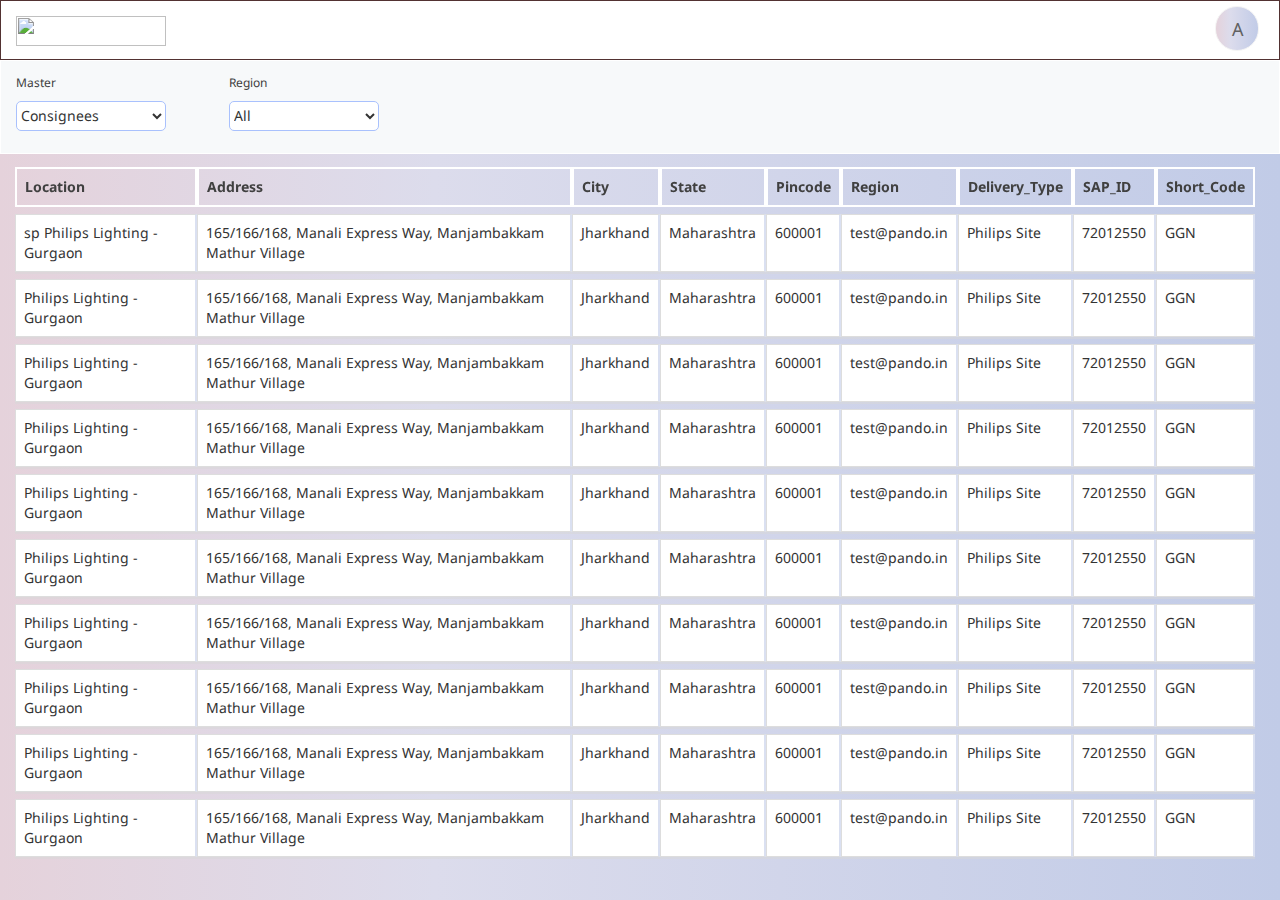
==== logorg.htm @ 8fd6377f "add bu%cc.htm, logorg.htm, material.htm, vendor.htm and change the scrollbar" ====
<!DOCTYPE html>
<html lang="en">

<head>
    <meta charset="UTF-8">

    <meta name="viewport" content="width=device-width, initial-scale=1">

    <title>LogOrg</title>

    <!-- Latest compiled and minified CSS -->
    <link rel="stylesheet" href="https://maxcdn.bootstrapcdn.com/bootstrap/3.3.7/css/bootstrap.min.css">

    <!-- jQuery library -->
    <script src="https://ajax.googleapis.com/ajax/libs/jquery/3.2.1/jquery.min.js"></script>

    <!-- Latest compiled JavaScript -->
    <script src="https://maxcdn.bootstrapcdn.com/bootstrap/3.3.7/js/bootstrap.min.js"></script>

    <link rel="stylesheet" href="css/style.css">

    <link href="https://fonts.googleapis.com/css?family=Noto+Sans:400,700" rel="stylesheet">
    <script src="https://use.fontawesome.com/4bd930b540.js"></script>


</head>

<body>
    <nav class="navbar navbar-fixed-top">
        <div class="container-fluid">
            <div class="navbar-header">
                <a class="navbar-brand" href="#"><img src="images/Group.png" alt="" height="30" width="150"></a>
                <a href="#" class="navbar-brand initial">A</a>
            </div>
        </div>
    </nav>
    <div class="container-fluid filters">
        <div class="row">
            <div class="col-sm-12 col-md-12 col-lg-12">
                <div class="col-xs-6 col-sm-2 col-md-2 col-lg-2">
                    <p>Master</p>
                     <select onchange="window.location.href=this.value;">
                        <option value="consignees.htm">Consignees</option>
                        <option value="users.htm">Users</option>
                        <option value="logorg.htm">LogOrgs</option>
                        <option value="vendor.htm">Vendor</option>
                        <option value="material.htm">Material</option>
                        <option value="bu&cc.htm">BU and CC</option>
                    </select>
                </div>
                <div class="col-xs-6 col-sm-2 cl-md-2 col-lg-2">
                    <p>Region</p>
                    <select>
                        <option value="all">All</option>
                        <option value="north">North</option>
                        <option value="south">South</option>
                        <option value="east">East</option>
                        <option value="west">West</option>
                    </select>
                </div>
                <div class="col-sm-5 col-md-5 col-lg-5 col-xs-hidden"></div>
                <div class="col-xs-6 col-sm-2 col-md-2 col-lg-2 search">
                    <input type="text" placeholder="Search">
                </div>
                <div class="col-xs-6 col-sm-1 add">
                    <i class="fa fa-plus" aria-hidden="true"></i>
                </div>
            </div>
        </div>
    </div>
    <div class="container-fluid data">
        <div class="row">
            <div class="col-sm-12 col-md-12 col-lg-12">
                <div class="table-responsive table-fixed">
                    <table class="table table-bordered" style="width: 100%;">
                        <thead>
                            <tr>
                                <th>Location</th>
                                <th>Address</th>
                                <th>City</th>
                                <th>State</th>
                                <th>Pincode</th>
                                <th>Region</th>
                                <th>Delivery_Type</th>
                                <th>SAP_ID</th>
                                <th>Short_Code</th>
                            </tr>
                        </thead>
                        <tbody>
                            <tr>
                                <td>sp Philips Lighting - Gurgaon</td>
                                <td>165/166/168, Manali Express Way, Manjambakkam Mathur Village </td>
                                <td>Jharkhand</td>
                                <td>Maharashtra</td>
                                <td>600001</td>
                                <td>test@pando.in</td>
                                <td>Philips Site</td>
                                <td>72012550</td>
                                <td>GGN <span><i class="fa fa-angle-down fa-2x"></i></span></td>
                            </tr>
                            <tr>
                                <td>Philips Lighting - Gurgaon</td>
                                <td>165/166/168, Manali Express Way, Manjambakkam Mathur Village </td>
                                <td>Jharkhand</td>
                                <td>Maharashtra</td>
                                <td>600001</td>
                                <td>test@pando.in</td>
                                <td>Philips Site</td>
                                <td>72012550</td>
                                <td>GGN <span><i class="fa fa-angle-down fa-2x"></i></span></td>
                            </tr>
                            <tr>
                                <td>Philips Lighting - Gurgaon</td>
                                <td>165/166/168, Manali Express Way, Manjambakkam Mathur Village </td>
                                <td>Jharkhand</td>
                                <td>Maharashtra</td>
                                <td>600001</td>
                                <td>test@pando.in</td>
                                <td>Philips Site</td>
                                <td>72012550</td>
                                <td>GGN <span><i class="fa fa-angle-down fa-2x"></i></span></td>
                            </tr>
                            <tr>
                                <td>Philips Lighting - Gurgaon</td>
                                <td>165/166/168, Manali Express Way, Manjambakkam Mathur Village </td>
                                <td>Jharkhand</td>
                                <td>Maharashtra</td>
                                <td>600001</td>
                                <td>test@pando.in</td>
                                <td>Philips Site</td>
                                <td>72012550</td>
                                <td>GGN <span><i class="fa fa-angle-down fa-2x"></i></span></td>
                            </tr>
                            <tr>
                                <td>Philips Lighting - Gurgaon</td>
                                <td>165/166/168, Manali Express Way, Manjambakkam Mathur Village </td>
                                <td>Jharkhand</td>
                                <td>Maharashtra</td>
                                <td>600001</td>
                                <td>test@pando.in</td>
                                <td>Philips Site</td>
                                <td>72012550</td>
                                <td>GGN <span><i class="fa fa-angle-down fa-2x"></i></span></td>
                            </tr>
                            <tr>
                                <td>Philips Lighting - Gurgaon</td>
                                <td>165/166/168, Manali Express Way, Manjambakkam Mathur Village </td>
                                <td>Jharkhand</td>
                                <td>Maharashtra</td>
                                <td>600001</td>
                                <td>test@pando.in</td>
                                <td>Philips Site</td>
                                <td>72012550</td>
                                <td>GGN <span><i class="fa fa-angle-down fa-2x"></i></span></td>
                            </tr>
                            <tr>
                                <td>Philips Lighting - Gurgaon</td>
                                <td>165/166/168, Manali Express Way, Manjambakkam Mathur Village </td>
                                <td>Jharkhand</td>
                                <td>Maharashtra</td>
                                <td>600001</td>
                                <td>test@pando.in</td>
                                <td>Philips Site</td>
                                <td>72012550</td>
                                <td>GGN <span><i class="fa fa-angle-down fa-2x"></i></span></td>
                            </tr>
                            <tr>
                                <td>Philips Lighting - Gurgaon</td>
                                <td>165/166/168, Manali Express Way, Manjambakkam Mathur Village </td>
                                <td>Jharkhand</td>
                                <td>Maharashtra</td>
                                <td>600001</td>
                                <td>test@pando.in</td>
                                <td>Philips Site</td>
                                <td>72012550</td>
                                <td>GGN <span><i class="fa fa-angle-down fa-2x"></i></span></td>
                            </tr>
                            <tr>
                                <td>Philips Lighting - Gurgaon</td>
                                <td>165/166/168, Manali Express Way, Manjambakkam Mathur Village </td>
                                <td>Jharkhand</td>
                                <td>Maharashtra</td>
                                <td>600001</td>
                                <td>test@pando.in</td>
                                <td>Philips Site</td>
                                <td>72012550</td>
                                <td>GGN <span><i class="fa fa-angle-down fa-2x"></i></span></td>
                            </tr>
                            <tr>
                                <td>Philips Lighting - Gurgaon</td>
                                <td>165/166/168, Manali Express Way, Manjambakkam Mathur Village </td>
                                <td>Jharkhand</td>
                                <td>Maharashtra</td>
                                <td>600001</td>
                                <td>test@pando.in</td>
                                <td>Philips Site</td>
                                <td>72012550</td>
                                <td>GGN <span><i class="fa fa-angle-down fa-2x"></i></span></td>
                            </tr>
                            <tr>
                                <td>Philips Lighting - Gurgaon</td>
                                <td>165/166/168, Manali Express Way, Manjambakkam Mathur Village </td>
                                <td>Jharkhand</td>
                                <td>Maharashtra</td>
                                <td>600001</td>
                                <td>test@pando.in</td>
                                <td>Philips Site</td>
                                <td>72012550</td>
                                <td>GGN <span><i class="fa fa-angle-down fa-2x"></i></span></td>
                            </tr>
                            <tr>
                                <td>Philips Lighting - Gurgaon</td>
                                <td>165/166/168, Manali Express Way, Manjambakkam Mathur Village </td>
                                <td>Jharkhand</td>
                                <td>Maharashtra</td>
                                <td>600001</td>
                                <td>test@pando.in</td>
                                <td>Philips Site</td>
                                <td>72012550</td>
                                <td>GGN <span><i class="fa fa-angle-down fa-2x"></i></span></td>
                            </tr>
                            <tr>
                                <td>Philips Lighting - Gurgaon</td>
                                <td>165/166/168, Manali Express Way, Manjambakkam Mathur Village </td>
                                <td>Jharkhand</td>
                                <td>Maharashtra</td>
                                <td>600001</td>
                                <td>test@pando.in</td>
                                <td>Philips Site</td>
                                <td>72012550</td>
                                <td>GGN <span><i class="fa fa-angle-down fa-2x"></i></span></td>
                            </tr>
                            <tr>
                                <td>Philips Lighting - Gurgaon</td>
                                <td>165/166/168, Manali Express Way, Manjambakkam Mathur Village </td>
                                <td>Jharkhand</td>
                                <td>Maharashtra</td>
                                <td>600001</td>
                                <td>test@pando.in</td>
                                <td>Philips Site</td>
                                <td>72012550</td>
                                <td>GGN <span><i class="fa fa-angle-down fa-2x"></i></span></td>
                            </tr>
                        </tbody>
                    </table>
                </div>
            </div>

        </div>
    </div>
</body>

</html>
---- css/style.css ----
body {
    font-family: 'Noto Sans', sans-serif;
    margin: 0;
    height: 100vh;
    padding: 0;
    background-image: -webkit-linear-gradient(-270deg, rgba(229, 210, 219, 1) 0%, rgba(220, 220, 236, 1) 34%, rgba(193, 203, 231, 1) 100%);
    background-image: -moz-linear-gradient(-270deg, rgba(229, 210, 219, 1) 0%, rgba(220, 220, 236, 1) 34%, rgba(193, 203, 231, 1) 100%);
    background-image: -o-linear-gradient(-270deg, rgba(229, 210, 219, 1) 0%, rgba(220, 220, 236, 1) 34%, rgba(193, 203, 231, 1) 100%);
    background-image: linear-gradient(-270deg, rgba(229, 210, 219, 1) 0%, rgba(220, 220, 236, 1) 34%, rgba(193, 203, 231, 1) 100%);
}

.navbar {
    background-color: rgba(255, 255, 255, 1);
    border: 1px solid rgba(82, 50, 50, 1);
    border-radius: 0;
    height: 60px;
}

.navbar .navbar-header {
    width: 100%;
}

.navbar a {
    color: rgba(97, 97, 97, 1);
    letter-spacing: 0.05em;
    text-align: left;
    text-decoration: none;
}

.navbar .initial {
    border: 1px solid rgba(244, 244, 244, 1);
    border-radius: 40px;
    background-image: -webkit-linear-gradient(-270deg, rgba(229, 210, 219, 1) 0%, rgba(220, 220, 236, 1) 34%, rgba(193, 203, 231, 1) 100%);
    background-image: -moz-linear-gradient(-270deg, rgba(229, 210, 219, 1) 0%, rgba(220, 220, 236, 1) 34%, rgba(193, 203, 231, 1) 100%);
    background-image: -o-linear-gradient(-270deg, rgba(229, 210, 219, 1) 0%, rgba(220, 220, 236, 1) 34%, rgba(193, 203, 231, 1) 100%);
    background-image: linear-gradient(-270deg, rgba(229, 210, 219, 1) 0%, rgba(220, 220, 236, 1) 34%, rgba(193, 203, 231, 1) 100%);
    float: right;
    height: 45px;
    margin: 5px;
    width: 44px;
    padding: 12px 5px 10px 16px;
}

.filters {
    position: fixed;
    top: 60px;
    height: 94px;
    width: 100%;
    background-color: rgba(247, 249, 250, 1);
    border: 1px solid rgba(255, 255, 255, 1);
    padding: 1% 0 1% 0;
    z-index: 1000;
}

.filters .col {
    padding-top: 1%;
}

.filters p {
    font-size: 12px;
    color: rgba(64, 64, 64, 1);
    text-align: left;
}

.filters select {
    height: 30px;
    width: 150px;
    background-color: rgba(255, 255, 255, 1);
    border: 1px solid rgba(169, 193, 253, 1);
    border-radius: 5px;
    outline: none;
}

.filters .search {
    padding: 2.4% 0 0 5%;
}

.filters .add {
    cursor: pointer;
    padding: 2.3% 0 0 4%;
}

.filters input[type=text] {
    background: none;
    border: none;
    width: 10%;
    float: right;
    cursor: pointer;
}

.filters input[type=text]:focus {
    height: 30px;
    width: 150px;
    background-color: rgba(255, 255, 255, 1);
    border: 1px solid rgba(169, 193, 253, 1);
    border-radius: 5px;
    outline: none;
}

.filters ::-webkit-input-placeholder {
    padding: 10px 0 10px 30px;
    background-image: url(../images/search.svg);
    background-repeat: no-repeat;
    background-position: 7%;
    background-size: 13px 30px;
}

.data {
    position: relative;
    top: 160px;
    width: 100%;

}

.data .table-responsive {
    height: calc( 100vh - 200px);
}

.data table {
    border-collapse: separate;
    border-spacing: 0 7px;
}

.data .table-bordered {
    border: none;
    padding-right: 10px;
}

.data .table-bordered > thead > tr > th {
    font-size: 14px;
    color: rgba(64, 64, 64, 1);
    text-align: left;
    border: 2px solid rgba(255, 255, 255, 1);

}

.data .table > thead:first-child > tr:first-child > th {
    border: 2px solid rgba(255, 255, 255, 1);

}

.data .table-bordered > tbody > tr > td {
    background-color: rgba(255, 255, 255, 1);
    border-right: 2px solid rgba(218, 224, 241, 1);
    box-shadow: 0px 2px 0px 0px rgba(215, 215, 215, 0.5);
}

.data .table-fixed table thead,
th {
    position: sticky;
    position: -webkit-sticky;
    top: 0px;
    z-index: 9999999 !important;
}

.data span .fa-angle-down {
    float: right;
    color: #616161;
    cursor: pointer;

}

.data span .fa-pencil {
    margin-right: 10px;
    cursor: pointer;

}

::-webkit-scrollbar {
    width: 6px;

}

::-webkit-scrollbar-track {
    background-color: rgba(249, 249, 249, 1);
    border-radius: 3px;

}

::-webkit-scrollbar-thumb {
    background-color: rgba(209, 209, 209, 1);
    border-radius: 3px;
}

::-webkit-scrollbar-button {
    background-color: white;
}

::-webkit-scrollbar-corner {
    background-color: white;
}
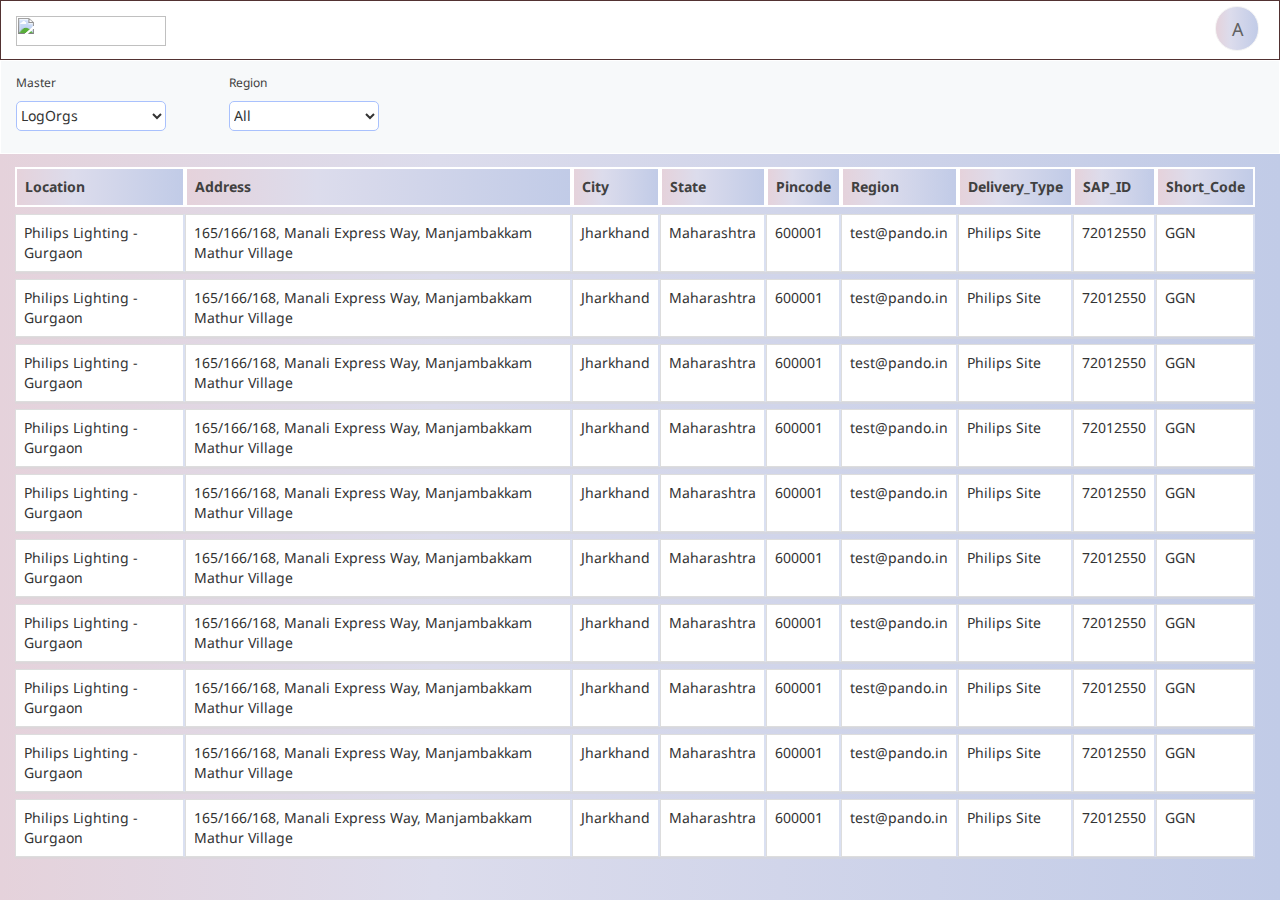
==== commit ddd7794e: "change table header color" ====
--- a/logorg.htm
+++ b/logorg.htm
@@ -40,9 +40,9 @@
                 <div class="col-xs-6 col-sm-2 col-md-2 col-lg-2">
                     <p>Master</p>
                      <select onchange="window.location.href=this.value;">
+                        <option value="logorg.htm">LogOrgs</option>
                         <option value="consignees.htm">Consignees</option>
                         <option value="users.htm">Users</option>
-                        <option value="logorg.htm">LogOrgs</option>
                         <option value="vendor.htm">Vendor</option>
                         <option value="material.htm">Material</option>
                         <option value="bu&cc.htm">BU and CC</option>
@@ -88,7 +88,7 @@
                         </thead>
                         <tbody>
                             <tr>
-                                <td>sp Philips Lighting - Gurgaon</td>
+                                <td>Philips Lighting - Gurgaon</td>
                                 <td>165/166/168, Manali Express Way, Manjambakkam Mathur Village </td>
                                 <td>Jharkhand</td>
                                 <td>Maharashtra</td>
--- a/css/style.css
+++ b/css/style.css
@@ -116,7 +116,9 @@
     height: calc( 100vh - 200px);
 }
 
-.data table {
+.data table,
+tr,
+td {
     border-collapse: separate;
     border-spacing: 0 7px;
 }
@@ -136,7 +138,10 @@
 
 .data .table > thead:first-child > tr:first-child > th {
     border: 2px solid rgba(255, 255, 255, 1);
-
+    background-image: -webkit-linear-gradient(-270deg, rgba(229, 210, 219, 1) 0%, rgba(220, 220, 236, 1) 34%, rgba(193, 203, 231, 1) 100%);
+    background-image: -moz-linear-gradient(-270deg, rgba(229, 210, 219, 1) 0%, rgba(220, 220, 236, 1) 34%, rgba(193, 203, 231, 1) 100%);
+    background-image: -o-linear-gradient(-270deg, rgba(229, 210, 219, 1) 0%, rgba(220, 220, 236, 1) 34%, rgba(193, 203, 231, 1) 100%);
+    background-image: linear-gradient(-270deg, rgba(229, 210, 219, 1) 0%, rgba(220, 220, 236, 1) 34%, rgba(193, 203, 231, 1) 100%);
 }
 
 .data .table-bordered > tbody > tr > td {
@@ -157,6 +162,7 @@
     float: right;
     color: #616161;
     cursor: pointer;
+    font-size: 20px;
 
 }
 
